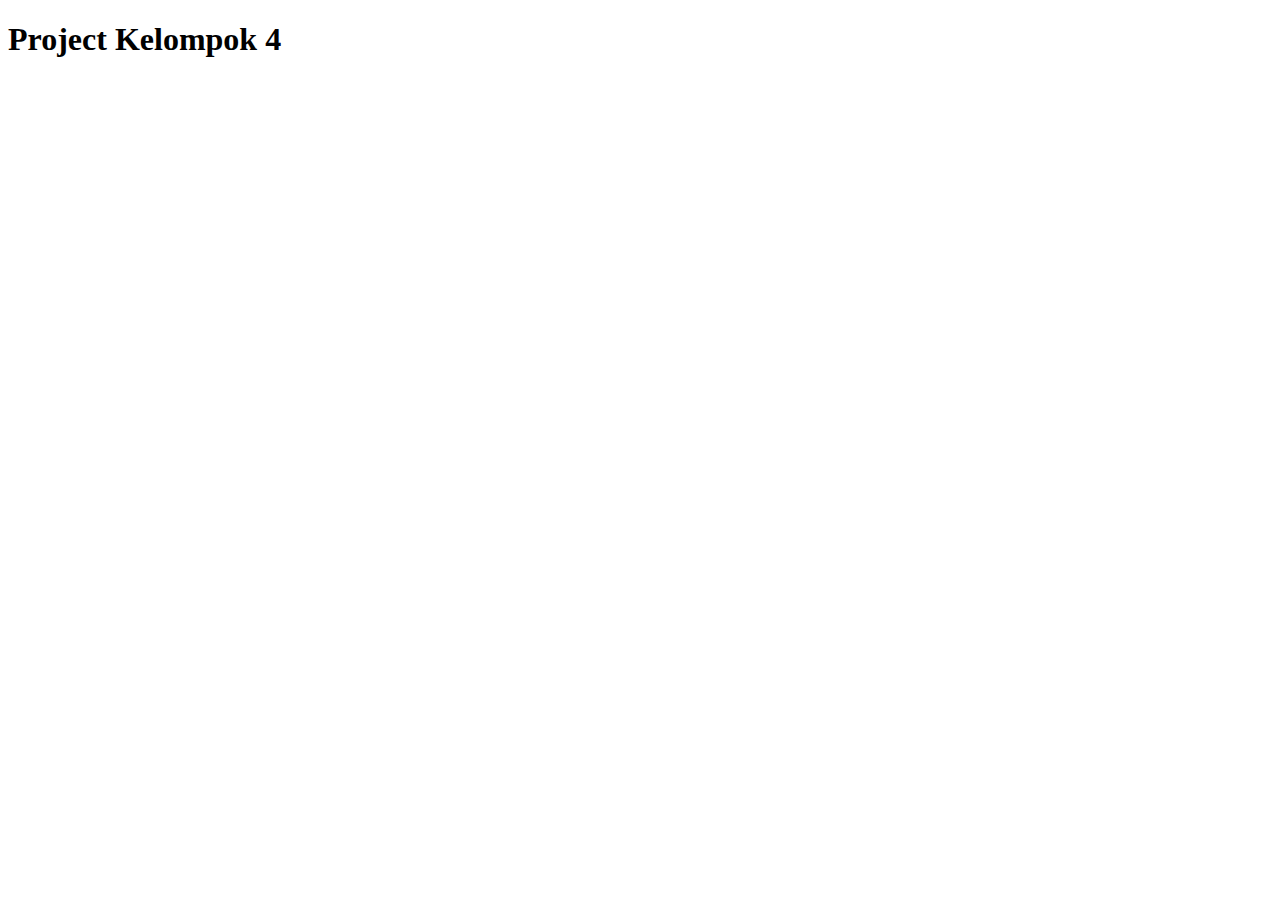
==== index.html @ 3a3346ec "Initial commit" ====
<!DOCTYPE html>
<html lang="en">
<head>
  <meta charset="UTF-8">
  <meta http-equiv="X-UA-Compatible" content="IE=edge">
  <meta name="viewport" content="width=device-width, initial-scale=1.0">
  <title>lazminutes</title>
</head>
<body>
  <h1>Project Kelompok 4</h1>
</body>
</html>
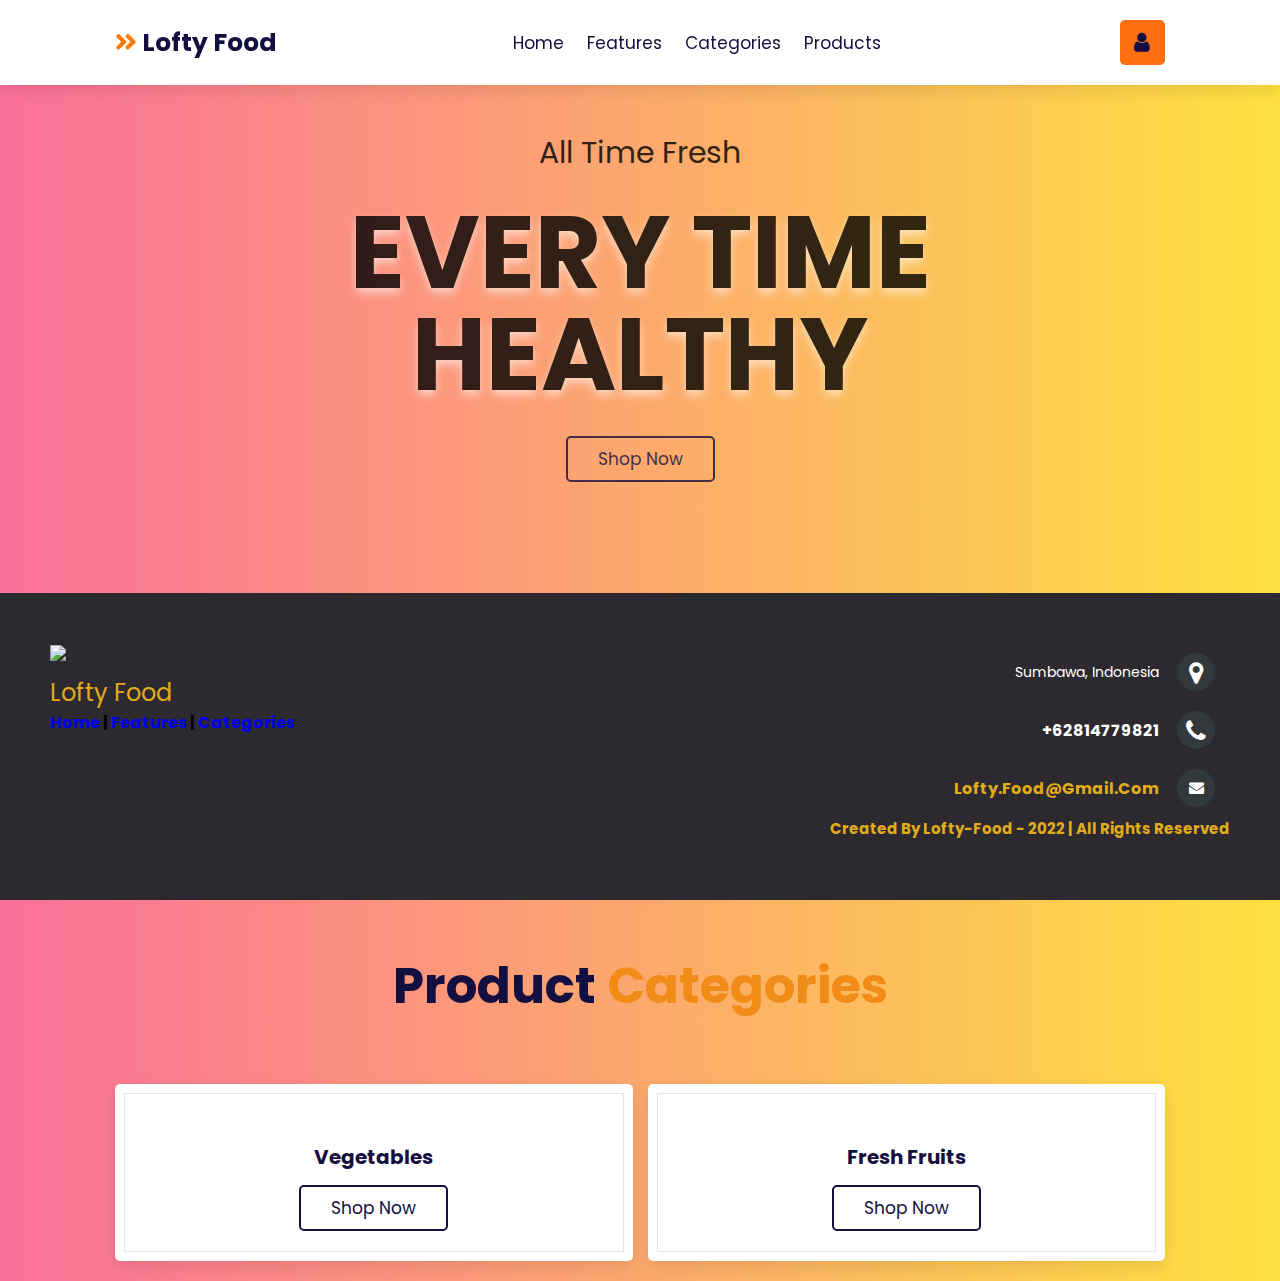
==== commit 5fc4b686: "add home page" ====
--- a/index.html
+++ b/index.html
@@ -1,12 +1,165 @@
 <!DOCTYPE html>
 <html lang="en">
 <head>
-  <meta charset="UTF-8">
-  <meta http-equiv="X-UA-Compatible" content="IE=edge">
-  <meta name="viewport" content="width=device-width, initial-scale=1.0">
-  <title>lazminutes</title>
+    <meta charset="UTF-8">
+    <meta http-equiv="X-UA-Compatible" content="IE=edge">
+    <meta name="viewport" content="width=device-width, initial-scale=1.0">
+    <title>Home Page</title>
+
+    <link rel="stylesheet" href="https://unpkg.com/swiper@7/swiper-bundle.min.css" />
+
+    <!-- font awesome cdn link  -->
+    <link rel="stylesheet" href="https://cdnjs.cloudflare.com/ajax/libs/font-awesome/5.15.4/css/all.min.css">
+
+    <link rel="stylesheet" href="https://cdnjs.cloudflare.com/ajax/libs/font-awesome/4.7.0/css/font-awesome.min.css">
+
+    <!-- custom css file link  -->
+    <link rel="stylesheet" href="style.css">
+
 </head>
 <body>
-  <h1>Project Kelompok 4</h1>
+    
+<!-- header section starts  -->
+
+<header class="header">
+
+    <a href="#" class="logo"> <i class="fas fa-angle-double-right"></i> Lofty Food </a>
+
+    <nav class="navbar">
+        <a href="#home">home</a>
+        <a href="#features">features</a>
+        <a href="#categories">categories</a>
+        <a href="products.html">products</a>
+    </nav>
+
+        <div class="icons">
+            <a href="form.html" class="fa fa-user"></a>
+        </div>
+
+</header>
+
+<!-- header section ends -->
+
+<!-- home section starts  -->
+
+<section class="home" id="home">
+
+    <div class="content">
+        <span>All Time Fresh</span>
+        <h3>Every Time Healthy</h3>
+        <a href="products.html" class="btn">Shop now</a>
+    </div>
+
+</section>
+
+    </section>
+
+    <!-- features section starts  -->
+
+    <section class="features" id="features">
+
+        <h1 class="heading"> our <span>features</span> </h1>
+
+        <div class="box-container">
+
+            <div class="box">
+                <img src="img/buah1.png" alt="">
+                <h3>100 % Organic</h3>
+                <a href="#"></a>
+            </div>
+
+            <div class="box">
+                <img src="img/truck.png" alt="">
+                <h3>free delivery</h3>
+                <a href="#"></a>
+            </div>
+
+            <div class="box">
+                <img src="img/box.png" alt="">
+                <h3>Safety Package</h3>
+                <a href="#"></a>
+            </div>
+
+        </div>
+
+    </section>
+
+    <!-- features section ends -->
+
+    <!-- categories section starts  -->
+
+    <section class="categories" id="categories">
+
+        <h1 class="heading"> product <span>categories</span> </h1>
+
+        <div class="box-container">
+
+            <div class="box">
+                <img src="img/vegie.jpg" alt="">
+                <h3>vegetables</h3>
+                <a href="products.html" class="btn">shop now</a>
+            </div>
+
+            <div class="box">
+                <img src="img/fruit2.jpg" alt="">
+                <h3>fresh fruits</h3>
+                <a href="products.html" class="btn">shop now</a>
+            </div>
+
+    </section>
+
+    <!-- categories section ends -->
+
+    <!-- footer section starts  -->
+
+    <!-- <section class="footer"> -->
+
+
+    <footer class="footer-distributed">
+
+        <div class="footer-left">
+
+            <img src="img/lofty.jpg">
+            <h3><span>Lofty Food</span></h3>
+
+            <p class="footer-links">
+                <a href="#">Home</a>
+                |
+                <a href="#features">Features</a>
+                |
+                <a href="#categories">Categories</a>
+            </p>
+        </div>
+
+        <div class="footer-center">
+            <div>
+                <p><span>Sumbawa, Indonesia</p>
+                <i class="fa fa-map-marker"></i>
+                
+            </div>
+            <div>
+                <p>+62814779821</p>
+                <i class="fa fa-phone"></i>
+                
+            </div>
+            <div>
+                <p><a href="https://www.loftyfood.com">lofty.food@gmail.com</a></p>
+                <i class="fa fa-envelope"></i>
+            </div>
+            <div class="credit"> created by <span> lofty-food - 2022 </span> | all rights reserved </div>
+        </div>
+            
+    </footer>
+
+
+    </section>
+
+    <!-- footer section ends -->
+
+    <script src="https://unpkg.com/swiper@7/swiper-bundle.min.js"></script>
+
+    <!-- custom js file link  -->
+
 </body>
-</html>
+
+</html>--- a/style.css
+++ b/style.css
@@ -0,0 +1,510 @@
+
+@import url('https://fonts.googleapis.com/css2?family=Dosis:wght@200;300;400;500;600&display=swap');
+
+@import url('https://fonts.googleapis.com/css2?family=Poppins:wght@100;300;400;500;600&display=swap');
+
+:root{
+    --orange:#ff7800;
+    --black:#130f40;
+    --light-color:#666;
+    --box-shadow:0 .5rem 1.5rem rgba(0,0,0,.1);
+    --border:.2rem solid rgba(0,0,0,.1);
+    --outline:.1rem solid rgba(0,0,0,.1);
+    --outline-hover:.2rem solid var(--black);
+}
+
+*{
+    font-family: 'Poppins', sans-serif;
+    margin:0; padding:0;
+    box-sizing: border-box;
+    outline: none; border:none;
+    text-decoration: none;
+    text-transform: capitalize;
+    transition: all .2s linear;
+}
+
+.fa {
+    height: 4.5rem;
+    width: 4.5rem;
+    line-height: 4.5rem;
+    border-radius: .5rem;
+    background: #fc7013;
+    color:var(--black);
+    font-size: 2.2rem;
+    margin-left: .3rem;
+    cursor: pointer;
+    text-align: center;
+  }
+  
+  /* Add a hover effect if you want */
+.fa:hover {
+    opacity: 0.7;
+  }
+
+.header .icons div{
+    height: 4.5rem;
+    width: 4.5rem;
+    line-height: 4.5rem;
+    border-radius: .5rem;
+    background: #eee;
+    color:var(--black);
+    font-size: 2rem;
+    margin-left: .3rem;
+    cursor: pointer;
+    text-align: center;
+}
+
+.header .icons div:hover{
+    background: var(--orange);
+    color:#fff;
+}
+html{
+    font-size: 62.5%;
+    overflow-x: hidden;
+    scroll-behavior: smooth;
+    scroll-padding-top: 7rem;
+}
+
+body{
+    background-image: linear-gradient(to right, #fa709a 0%, #fee140 100%);
+}
+
+section{
+    padding:2rem 9%;
+}
+
+.heading{
+    text-align: center;
+    padding:2rem 0;
+    padding-bottom: 3rem;
+    font-size: 3.5rem;
+    color:var(--black);
+}
+
+.heading{
+    text-align: center;
+    margin-bottom: 3rem;
+ }
+ 
+ .heading span{
+    font-size: 2.5rem;
+    color:var(--peru);
+ }
+ 
+ .heading h3{
+    font-size: 30px;
+    color:var(--black);
+ }
+
+
+.btn{
+    margin-top: 1rem;
+    display: inline-block;
+    padding:.8rem 3rem;
+    font-size: 1.7rem;
+    border-radius: .5rem;
+    border:.2rem solid var(--black);
+    color:var(--black);
+    cursor: pointer;
+    background: none;
+}
+
+.btn:hover{
+    background: var(--orange);
+    color:#fff;
+}
+
+.header{
+    position: fixed;
+    top:0; left:0; right: 0;
+    z-index: 1000;
+    display: flex;
+    align-items: center;
+    justify-content: space-between;
+    padding:2rem 9%;
+    background:#fff;
+    box-shadow: var(--box-shadow);
+}
+
+.header .logo{
+    font-size: 2.5rem;
+    font-weight: bolder;
+    color:var(--black);
+}
+
+.header .logo i{
+    color:var(--orange);
+}
+
+.header .navbar a{
+    font-size: 1.7rem;
+    margin:0 1rem;
+    color:var(--black);
+}
+
+.header .navbar a:hover{
+    color:var(--orange);
+}
+
+.header .icons div{
+    height: 4.5rem;
+    width: 4.5rem;
+    line-height: 4.5rem;
+    border-radius: .5rem;
+    background: #eee;
+    color:var(--black);
+    font-size: 2rem;
+    margin-left: .3rem;
+    cursor: pointer;
+    text-align: center;
+}
+
+.header .icons div:hover{
+    background: var(--orange);
+    color:#fff;
+}
+
+#menu-btn{
+    display: none;
+}
+
+
+.home{
+    display: flex;
+    align-items: center;
+    justify-content: center;
+    background: url(./img/fruit22.jpg) no-repeat;
+    opacity: 80%;
+    background-position: center;
+    background-size: cover;
+    /* padding-top: 10%; */
+    padding-top: 13rem;
+    padding-bottom: 10rem;
+    background-attachment: var(--black);
+}
+
+.home .content {
+    text-align: center;
+    width:60rem;
+}
+
+
+.home .content span{
+    font-size: 3rem;
+    display: block;
+    padding-bottom: .5rem;
+    color:var(--light-white);
+    animation:fadeIn 0.4s cubic-bezier(.54,1.3,.63,1.34) .2s backwards;
+ }
+ 
+ .home .content h3{
+    font-size: 8vw;
+    text-transform: uppercase;
+    color:var(--white);
+    text-shadow: 0 .5rem 1rem rgba(255, 255, 255, 0.7);
+    line-height: 1;
+    padding:2rem 0;
+    animation:fadeIn 0.4s cubic-bezier(.54,1.3,.63,1.34) .4s backwards;
+ }
+ 
+ .home .content .btn{
+    animation:fadeIn 0.4s cubic-bezier(.54,1.3,.63,1.34) .6s backwards;
+ }
+ 
+ .home .content{
+    text-align: center;
+    width:60rem;
+ }
+
+.features .heading span {
+    color: rgb(4, 161, 4);
+    font-size: 50px;
+}
+
+.features .heading {
+    font-size: 50px;
+}
+
+.features .box-container{
+    display: grid;
+    grid-template-columns: repeat(auto-fit, minmax(30rem, 1fr));
+    gap:1.5rem;
+}
+
+.features .box-container .box{
+    padding:3rem 2rem;
+    background: #fff;
+    outline: var(--outline);
+    outline-offset: -1rem;
+    text-align: center;
+    box-shadow: var(--box-shadow);
+    border-radius: 60%;
+}
+
+.features .box-container .box:hover{
+    outline: var(--outline-hover);
+    outline-offset: 0rem;
+}
+
+.features .box-container .box img{
+    margin:1rem 0;
+    height: 15rem;
+}
+
+.features .box-container .box h3{
+    font-size: 2.5rem;
+    line-height: 1.8;
+    color:var(--black);
+}
+
+.features .box-container .box p{
+    font-size: 1.5rem;
+    line-height: 1.8;
+    color:var(--light-color);
+    padding:1rem 0;
+}
+
+.categories .heading span {
+    color: #f18c18;
+    font-size: 50px;
+}
+
+.categories .heading {
+    font-size: 50px;
+}
+
+.categories .box-container{
+    display: grid;
+    grid-template-columns: repeat(auto-fit, minmax(26rem, 1fr));
+    gap:1.5rem;
+}
+
+.categories .box-container .box{
+    padding:3rem 2rem;
+    border-radius: .5rem;
+    background:#fff;
+    box-shadow: var(--box-shadow);
+    outline:var(--outline);
+    outline-offset: -1rem;
+    text-align: center;
+}
+
+.categories .box-container .box:hover{
+    outline:var(--outline-hover);
+    outline-offset: 0rem;
+}
+
+.categories .box-container .box img{
+    margin:1rem 0;
+    height:15rem;
+}
+
+.categories .box-container .box h3{
+   font-size: 2rem;
+   color:var(--black);
+   line-height: 1.8;
+}
+
+.categories .box-container .box p{
+    font-size: 1.7rem;
+    color:var(--light-color);
+    line-height: 1.8;
+    padding:1rem 0;
+}
+
+footer{
+	position: fixed;
+	bottom: 0;
+}
+
+@media (max-height:800px){
+	footer { position: static; }
+	header { padding-top:40px; }
+}
+
+
+.footer-distributed{
+	background-color: #2c292f;
+	box-sizing: border-box;
+	width: 100%;
+	text-align: left;
+	font: bold 16px sans-serif;
+	padding: 50px 50px 60px 50px;
+	margin-top: 80px;
+}
+
+.footer-distributed .footer-left,
+.footer-distributed .footer-center,
+.footer-distributed .footer-right{
+	display: inline-block;
+	vertical-align: top;
+}
+
+/* Footer left */
+
+.footer-distributed .footer-left{
+	width: 30%;
+}
+
+.footer-distributed h3{
+	color:  #ffffff;
+	font: normal 36px 'Cookie', cursive;
+	margin: 0;
+}
+
+/* The company logo */
+
+.footer-distributed .footer-left img{
+	width: 30%;
+}
+
+.footer-distributed h3 span{
+	color:  #e0ac1c;
+    font-size: 24px;
+}
+
+
+/* Footer Center */
+
+.footer-distributed .footer-center{
+	width: 35%;
+    float: right;
+    text-align: right;
+}
+
+
+.footer-distributed .footer-center i{
+	background-color:  #33383b;
+	color: #ffffff;
+	font-size: 25px;
+	width: 38px;
+	height: 38px;
+	border-radius: 50%;
+	text-align: center;
+	line-height: 42px;
+	margin: 10px 15px;
+	vertical-align: middle;
+}
+
+.footer-distributed .footer-center i.fa-envelope{
+	font-size: 15px;
+	line-height: 38px;
+}
+
+.footer-distributed .footer-center p{
+	display: inline-block;
+	color: #ffffff;
+	vertical-align: middle;
+	margin:0;
+}
+
+.footer-distributed .footer-center p span{
+	display:block;
+	font-weight: normal;
+	font-size:14px;
+	line-height:2;
+}
+
+.footer-distributed .footer-center p a{
+	color:  #e0ac1c;
+	text-decoration: none;;
+}
+
+.footer-distributed .footer-right{
+	width: 30%;
+    float: right;
+}
+
+.credit {
+    color:#e0ac1c;
+    font-size: 15px;
+}
+
+
+/* media queries  */
+
+@media (max-width:991px){
+
+    html{
+        font-size: 55%;
+    }
+
+    .header{
+        padding:2rem;
+    }
+
+    section{
+        padding:2rem;
+    }
+
+}
+
+@media (max-width:768px){
+
+    #menu-btn{
+        display: inline-block;
+    }
+
+    .header .search-form{
+        width:90%;
+    }
+
+    .header .navbar{
+        position: absolute;
+        top:110%; right:-110%;
+        width:30rem;
+        box-shadow: var(--box-shadow);
+        border-radius: .5rem;
+        background: #fff;
+    }
+
+    .header .navbar.active{
+        right:2rem;
+        transition: .4s linear;
+    }
+
+    .header .navbar a{
+        font-size: 2rem;
+        margin:2rem 2.5rem;
+        display: block;
+    }
+
+}
+
+@media (max-width:450px){
+
+    html{
+        font-size: 50%;
+    }
+
+    .heading{
+        font-size: 2.5rem;
+    }
+
+    .footer{
+        text-align: center;
+    }
+
+    .footer .box-container .box .payment-img{
+        margin: 2rem auto;
+    }
+
+}
+
+@media (max-width: 880px) {
+
+	.footer-distributed .footer-left,
+	.footer-distributed .footer-center,
+	.footer-distributed .footer-right{
+		display: block;
+		width: 100%;
+		margin-bottom: 40px;
+		text-align: center;
+	}
+
+	.footer-distributed .footer-center i{
+		margin-left: 0;
+	}
+
+}
+
